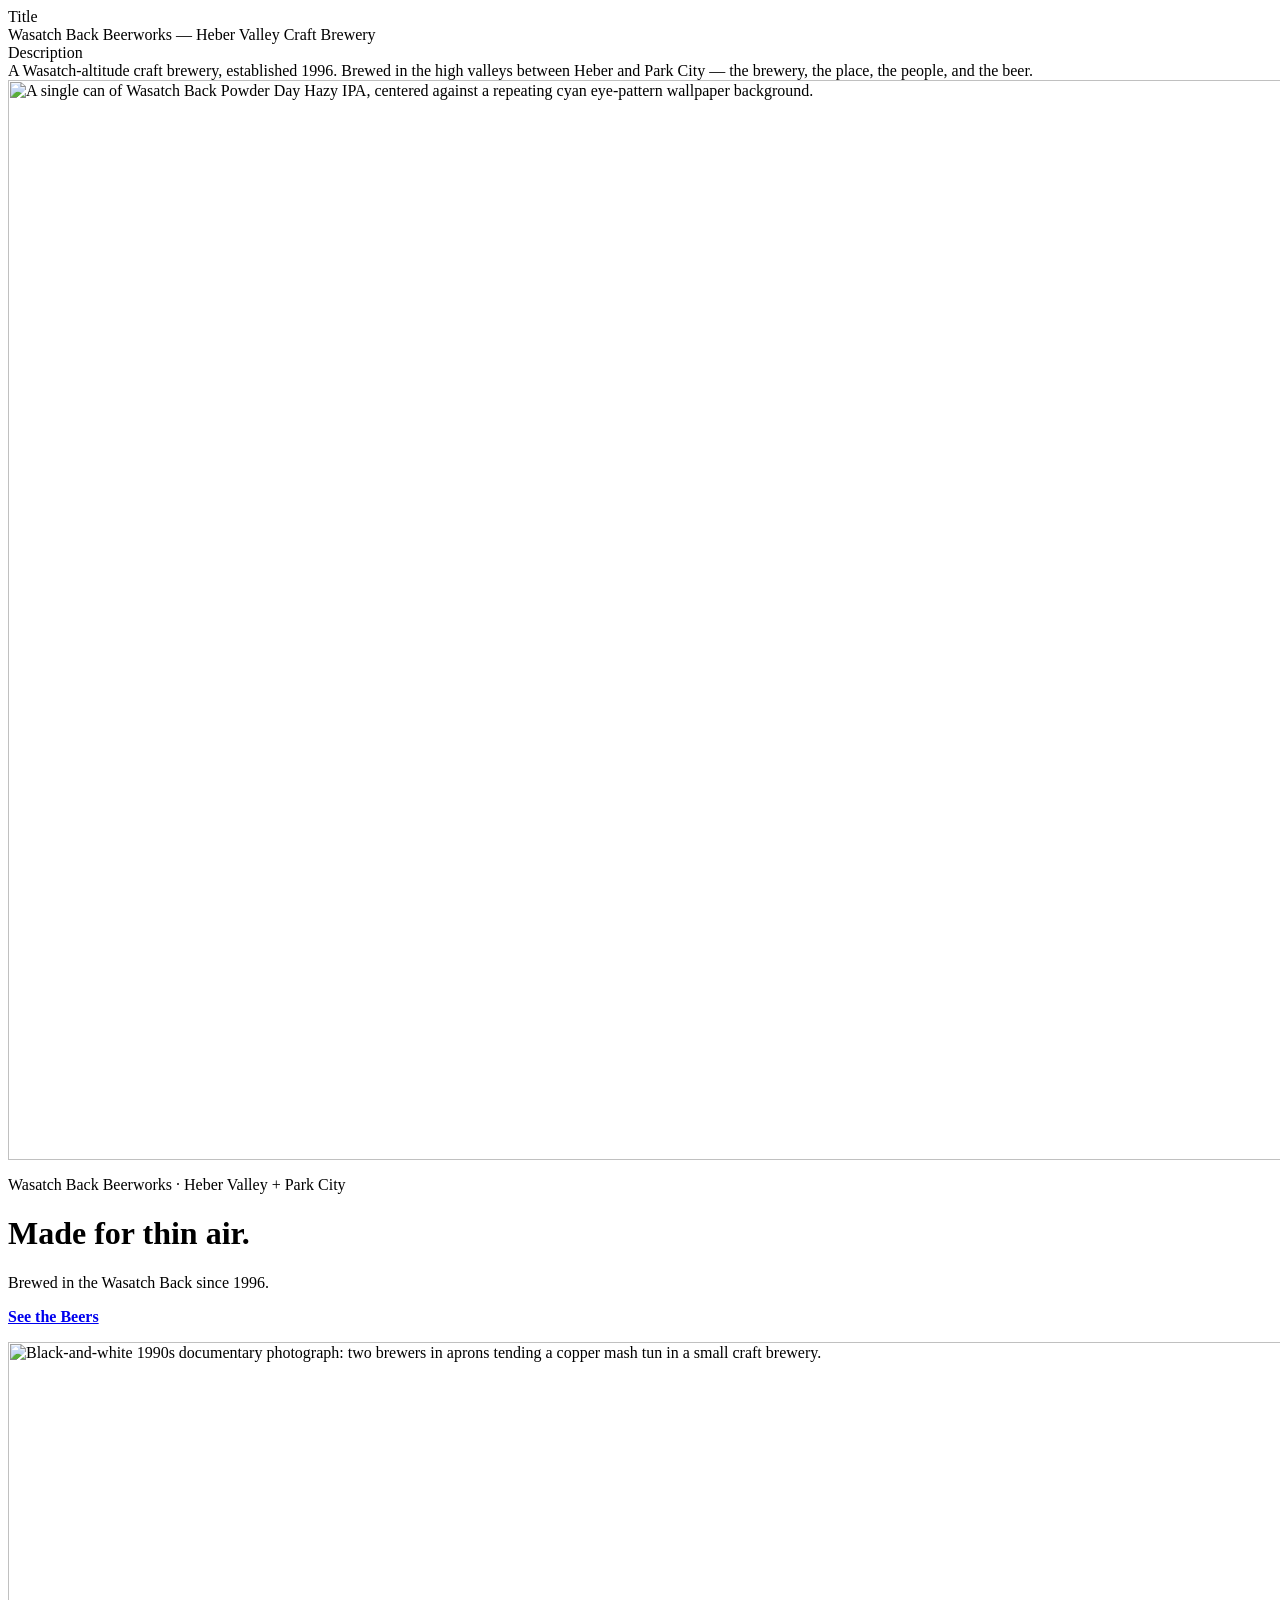
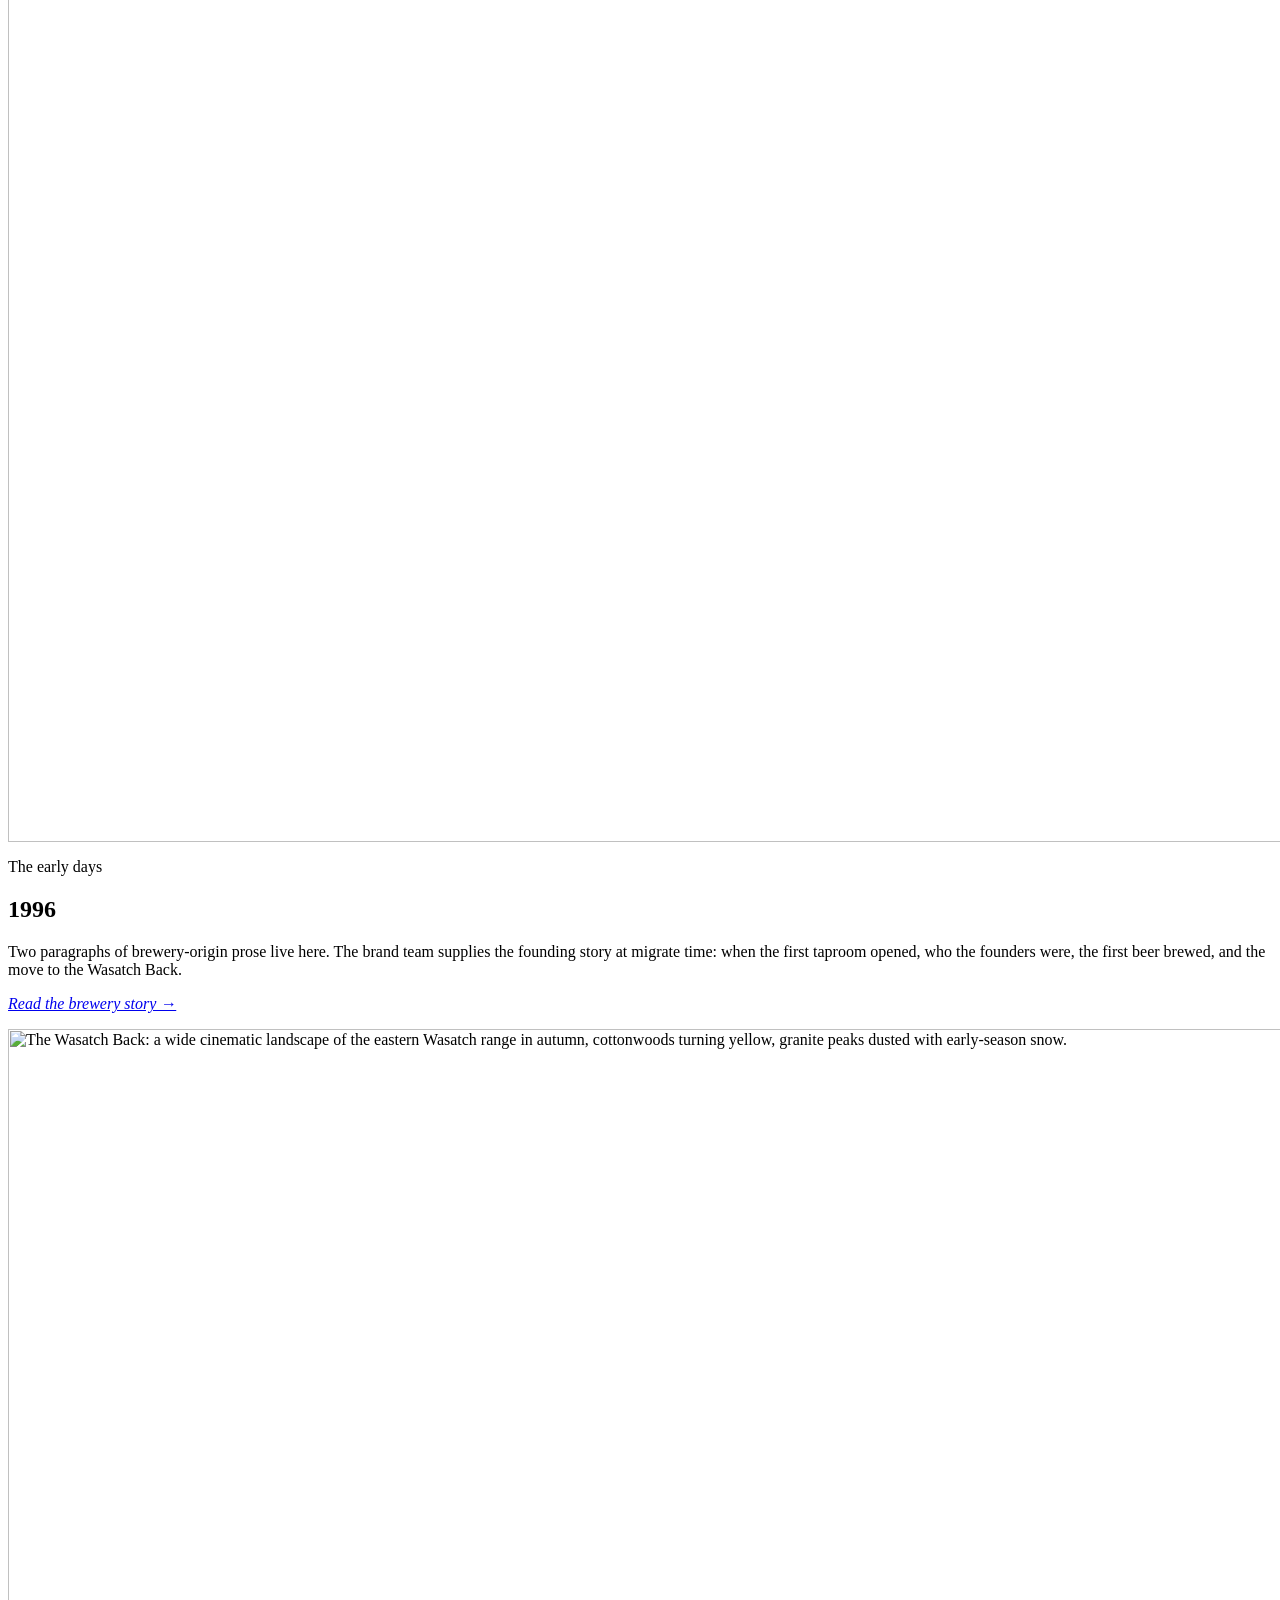
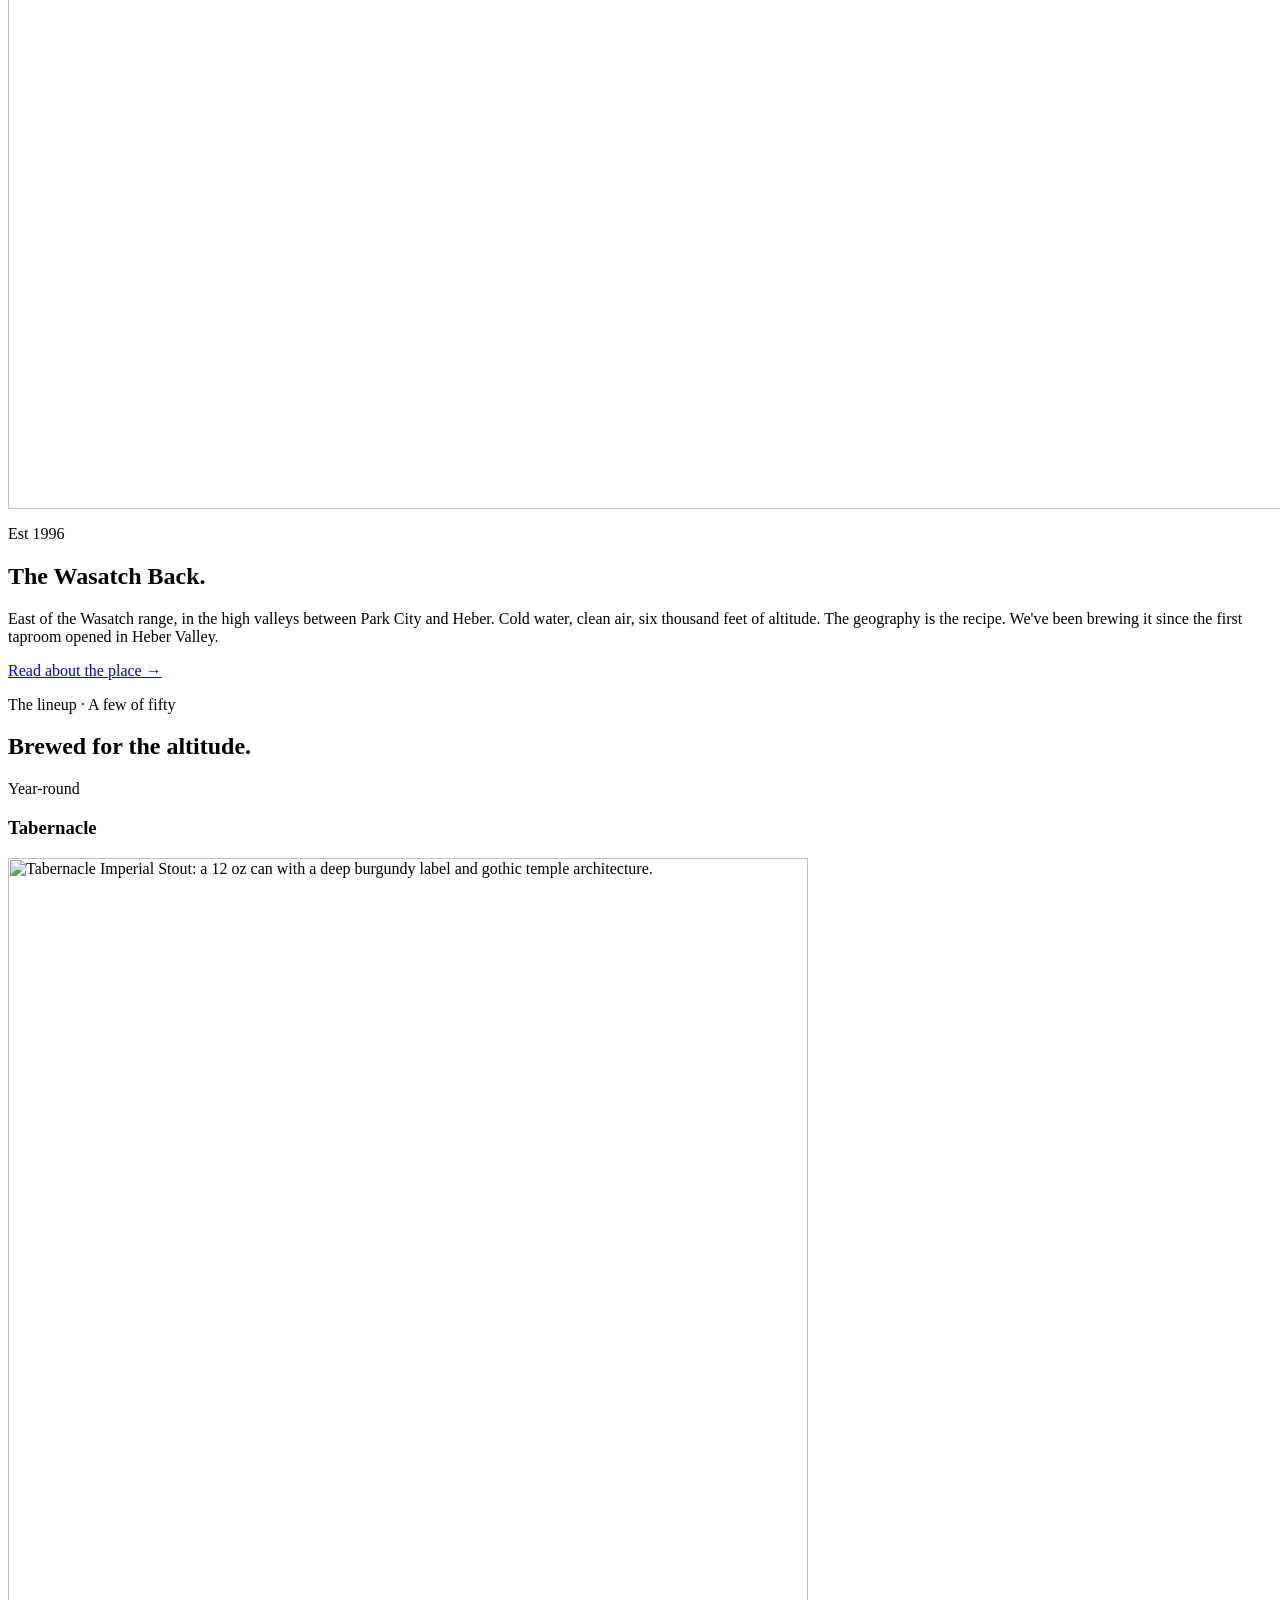
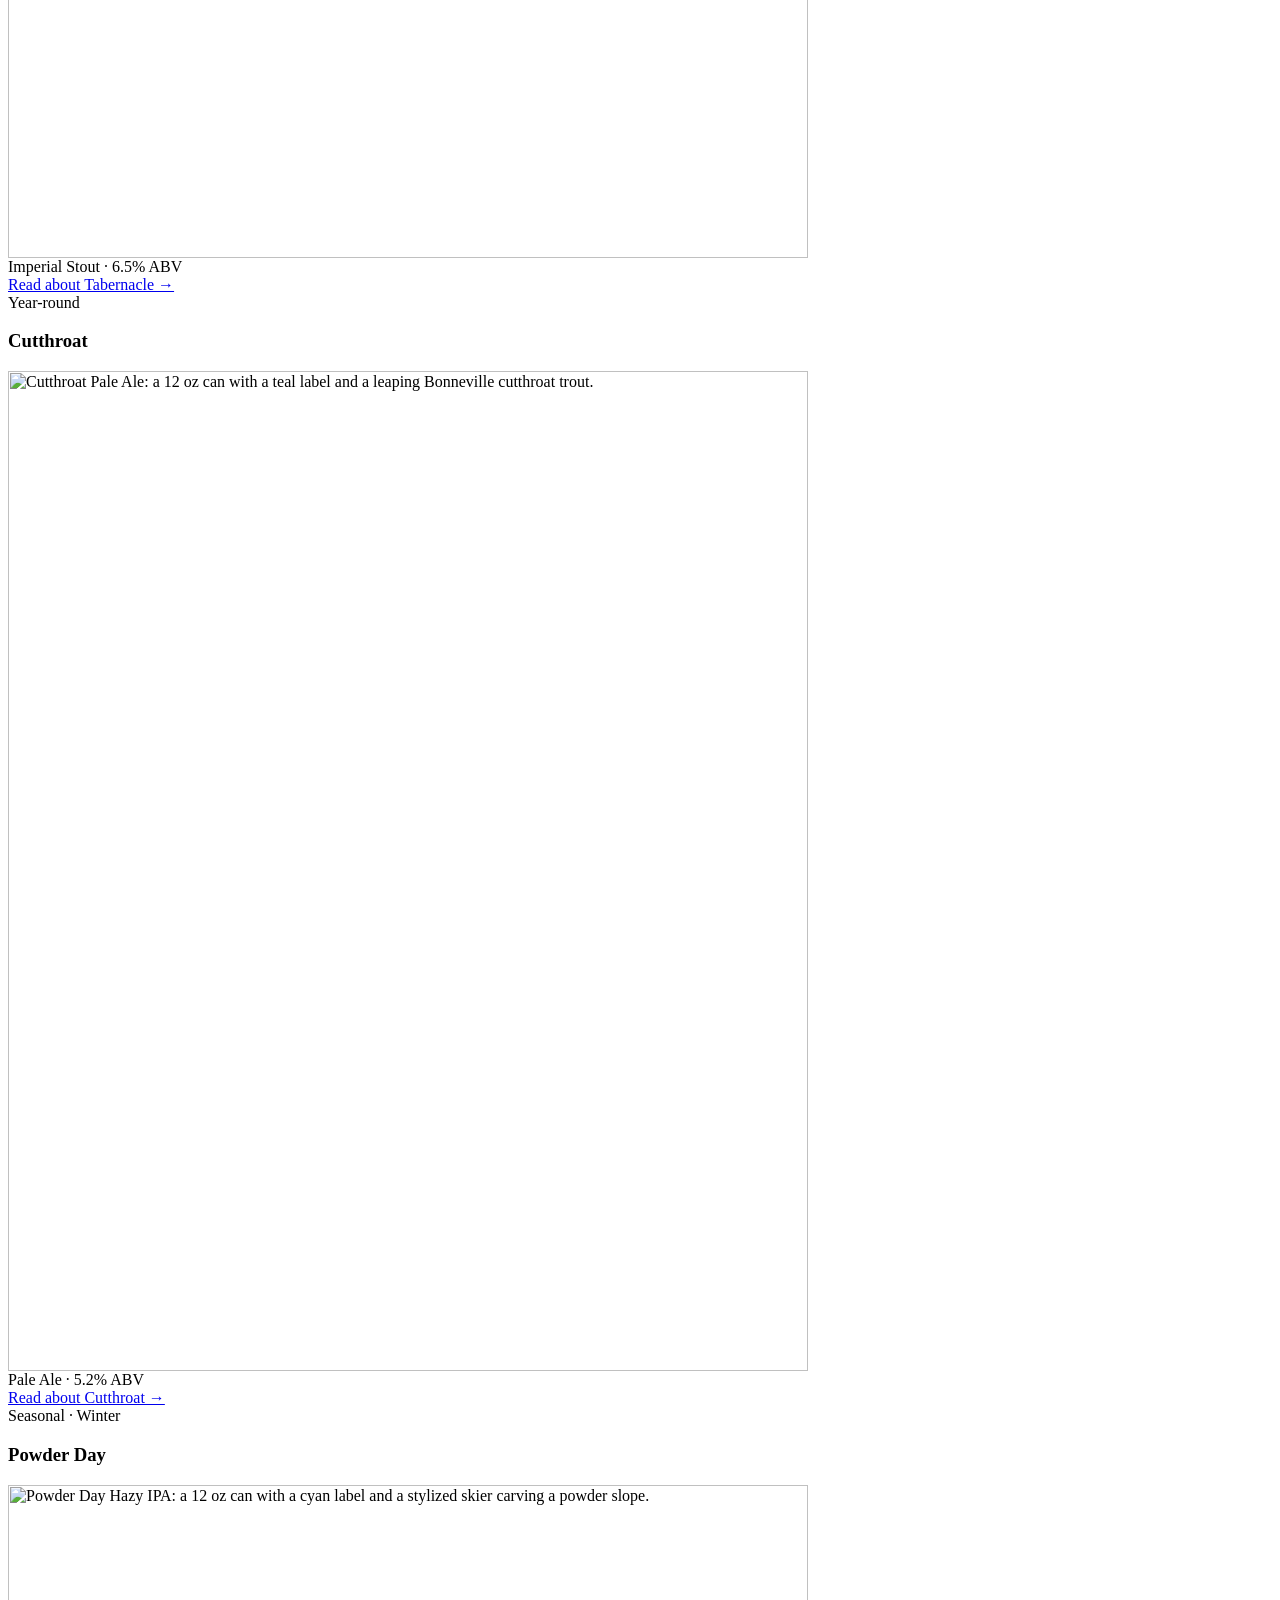
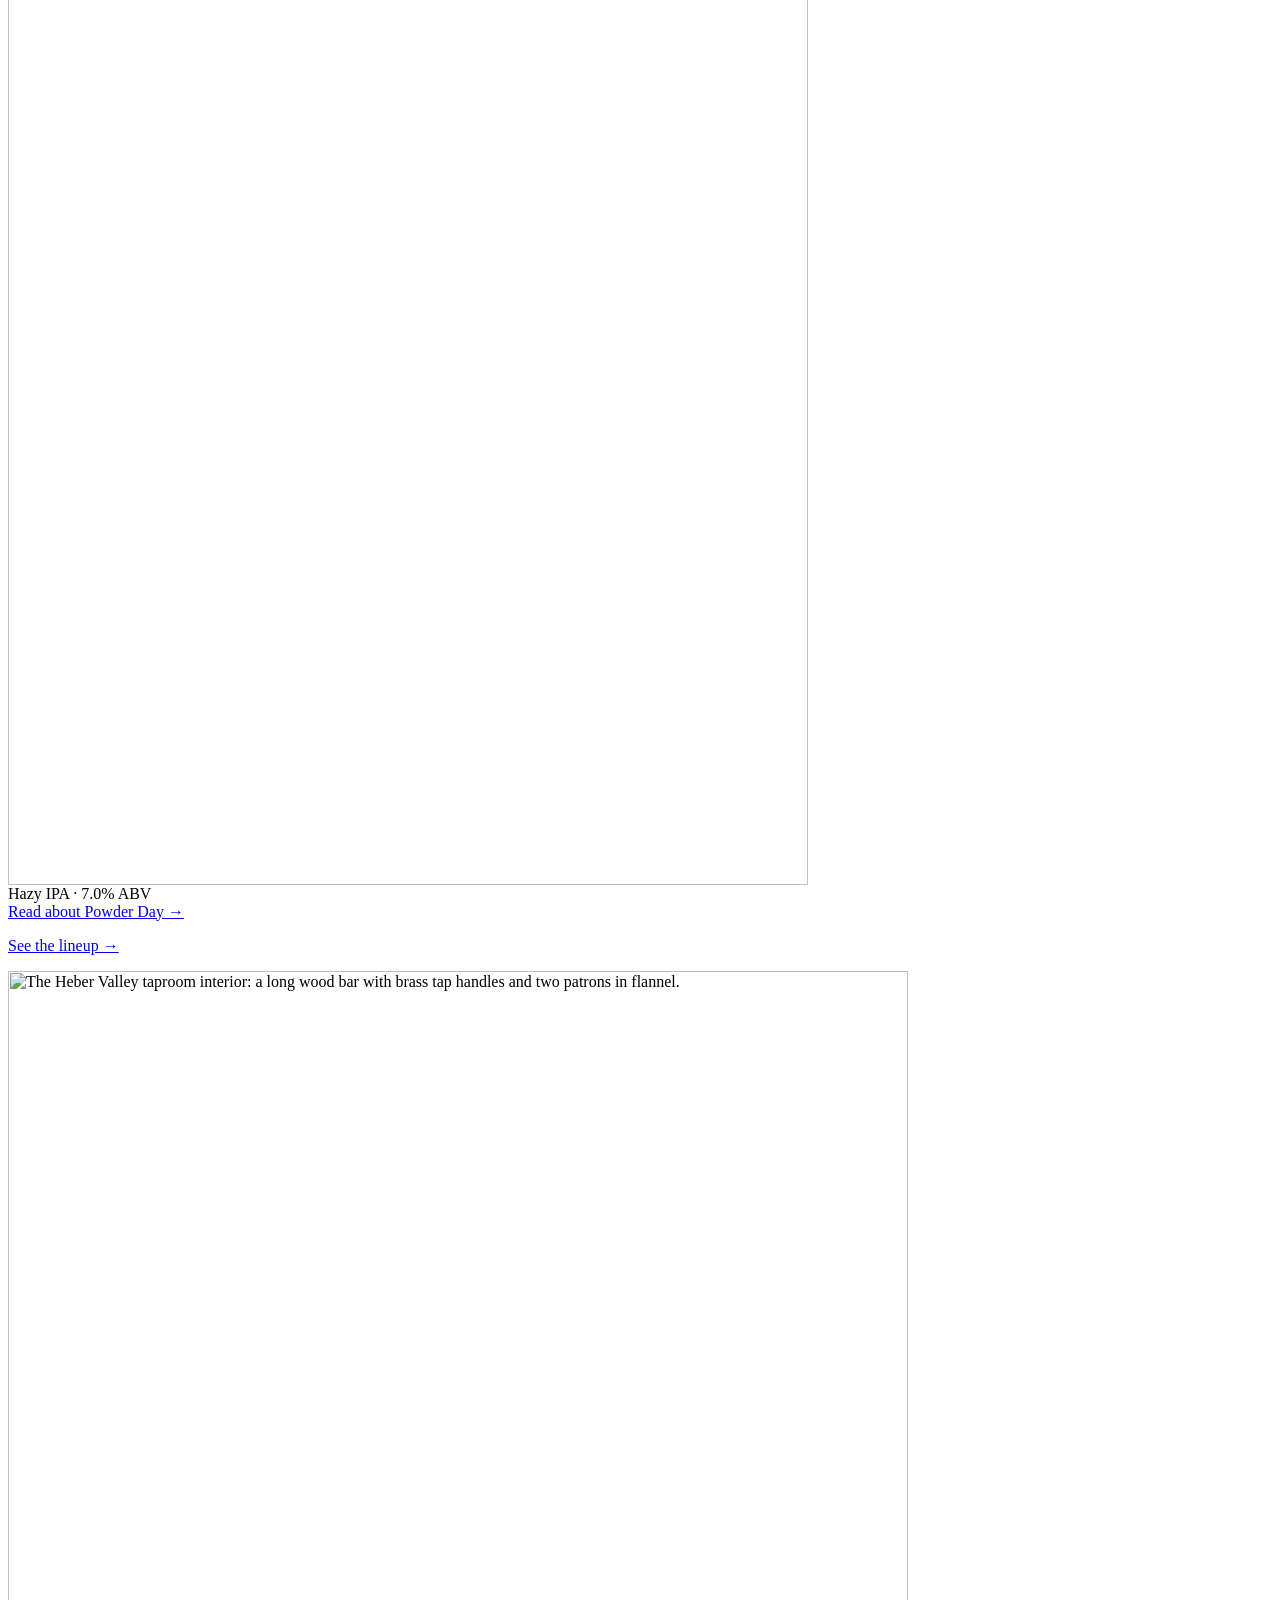
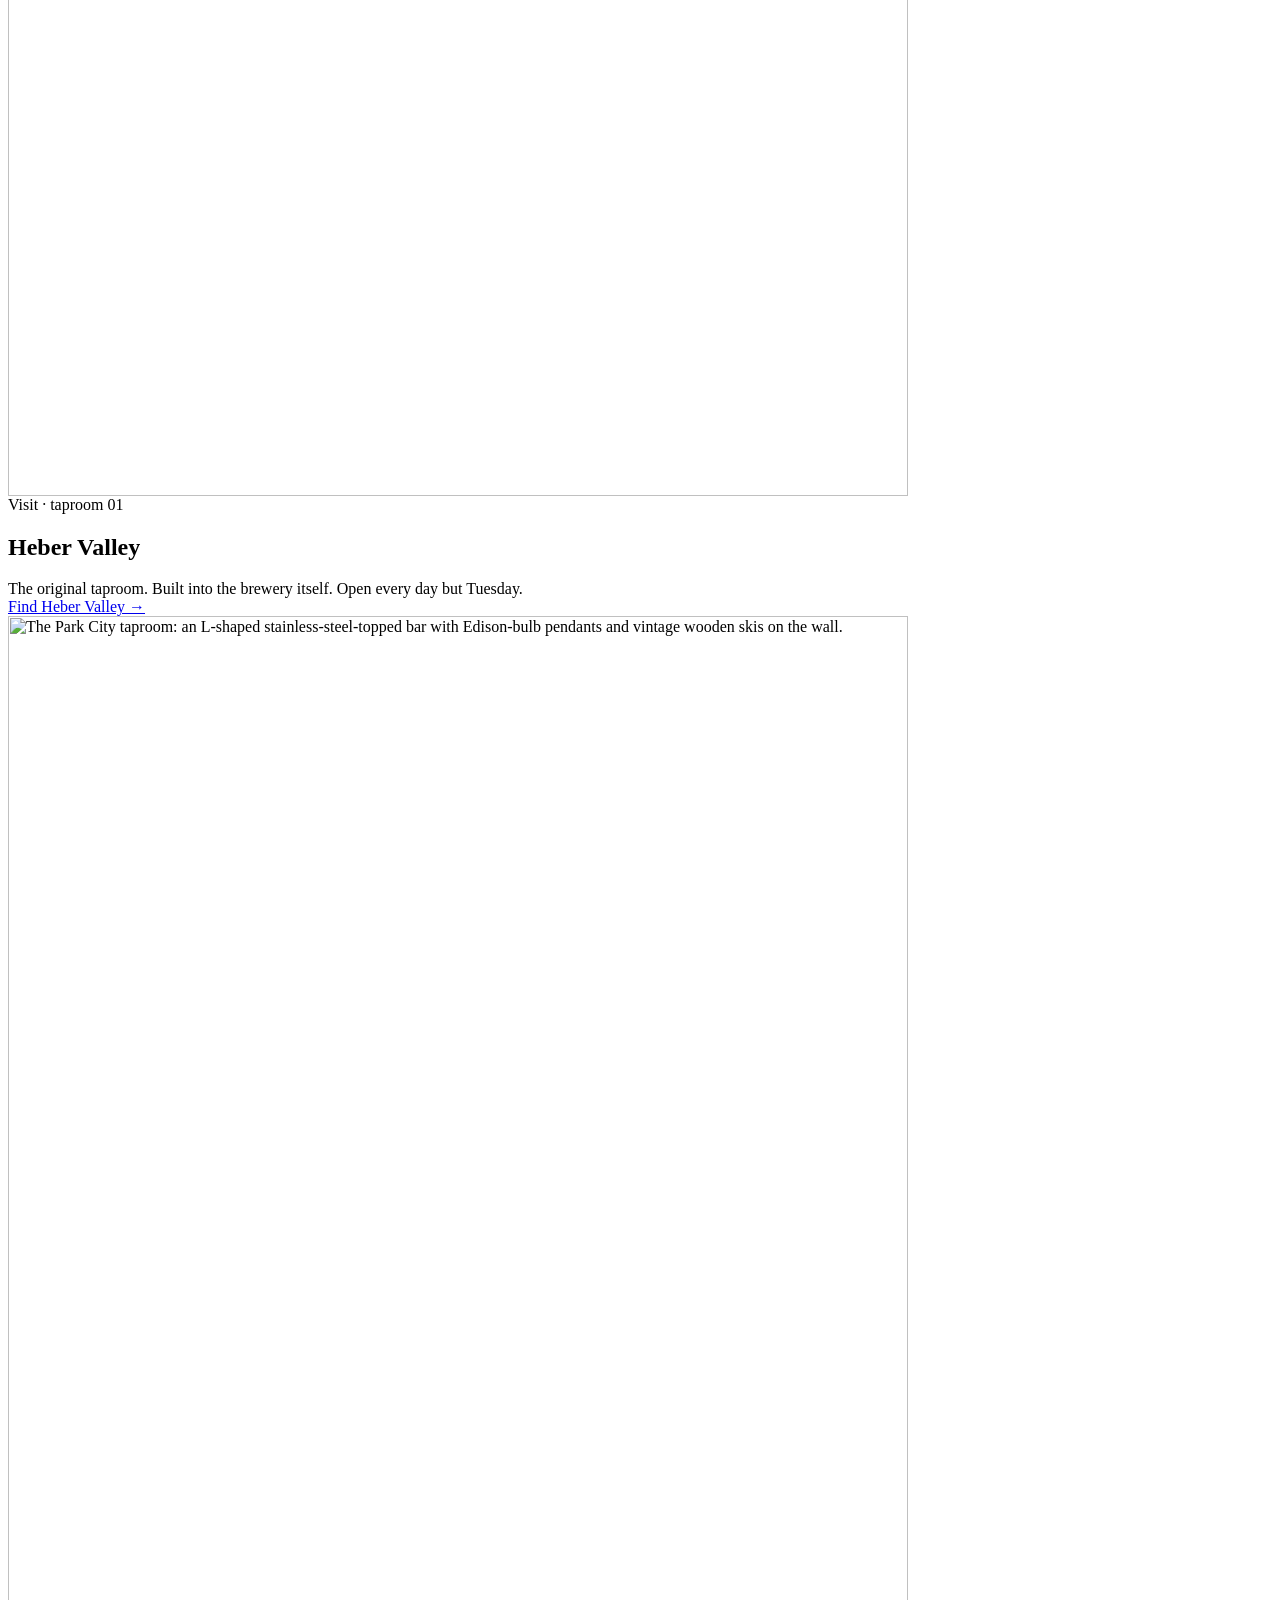
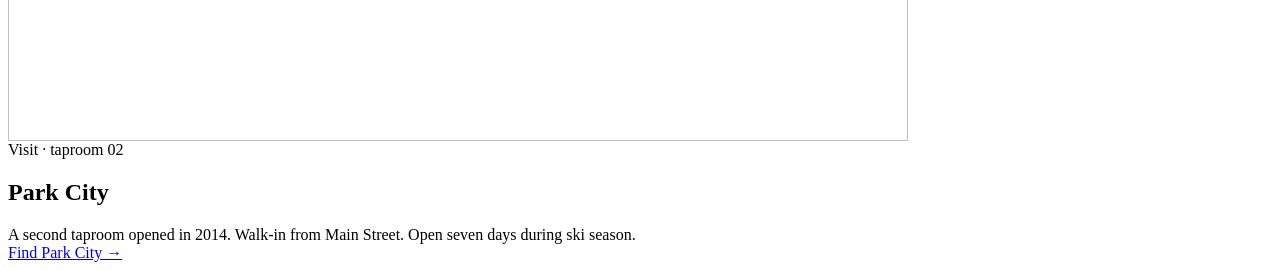
==== content/index.html @ dcd49e6f "Convert Wasatch Back home prototype to EDS (AuthorKit runtime) Port the AuthorKit runtime onto the b" ====
<body>
  <header></header>
  <main>
    <div>
      <div class="metadata">
        <div>
          <div>Title</div>
          <div>Wasatch Back Beerworks — Heber Valley Craft Brewery</div>
        </div>
        <div>
          <div>Description</div>
          <div>A Wasatch-altitude craft brewery, established 1996. Brewed in the high valleys between Heber and Park City — the brewery, the place, the people, and the beer.</div>
        </div>
      </div>
    </div>

    <div>
      <div class="hero">
        <div>
          <div><img src="https://main--stardust-deploy-test-1--paolomoz.aem.page/img/wasatch/hero-poster-1920x1080.jpg" alt="A single can of Wasatch Back Powder Day Hazy IPA, centered against a repeating cyan eye-pattern wallpaper background." width="1920" height="1080"></div>
        </div>
        <div>
          <div><p>Wasatch Back Beerworks · Heber Valley + Park City</p></div>
        </div>
        <div>
          <div><h1>Made for thin air.</h1></div>
        </div>
        <div>
          <div><p>Brewed in the Wasatch Back since 1996.</p></div>
        </div>
        <div>
          <div><p><strong><a href="/beers">See the Beers</a></strong></p></div>
        </div>
      </div>
    </div>

    <div>
      <div class="heritage">
        <div>
          <div><img src="https://main--stardust-deploy-test-1--paolomoz.aem.page/img/wasatch/heritage-archival-bw-16x11.jpg" alt="Black-and-white 1990s documentary photograph: two brewers in aprons tending a copper mash tun in a small craft brewery." width="1600" height="1100"></div>
        </div>
        <div>
          <div><p>The early days</p></div>
        </div>
        <div>
          <div><h2>1996</h2></div>
        </div>
        <div>
          <div><p>Two paragraphs of brewery-origin prose live here. The brand team supplies the founding story at migrate time: when the first taproom opened, who the founders were, the first beer brewed, and the move to the Wasatch Back.</p></div>
        </div>
        <div>
          <div><p><em><a href="/the-brewery">Read the brewery story →</a></em></p></div>
        </div>
      </div>
    </div>

    <div>
      <div class="the-place">
        <div>
          <div><img src="https://main--stardust-deploy-test-1--paolomoz.aem.page/img/wasatch/the-place-wasatch-back-16x9.jpg" alt="The Wasatch Back: a wide cinematic landscape of the eastern Wasatch range in autumn, cottonwoods turning yellow, granite peaks dusted with early-season snow." width="1920" height="1080"></div>
        </div>
        <div>
          <div><p>Est 1996</p></div>
        </div>
        <div>
          <div><h2>The Wasatch Back.</h2></div>
        </div>
        <div>
          <div><p>East of the Wasatch range, in the high valleys between Park City and Heber. Cold water, clean air, six thousand feet of altitude. The geography is the recipe. We've been brewing it since the first taproom opened in Heber Valley.</p></div>
        </div>
        <div>
          <div><p><a href="/the-brewery">Read about the place →</a></p></div>
        </div>
      </div>
    </div>

    <div>
      <div class="featured-beer">
        <div>
          <div><p>The lineup · A few of fifty</p></div>
        </div>
        <div>
          <div><h2>Brewed for the altitude.</h2></div>
        </div>
        <div>
          <div>Year-round</div>
          <div><h3>Tabernacle</h3></div>
          <div><img src="https://main--stardust-deploy-test-1--paolomoz.aem.page/img/wasatch/beer-tabernacle-4x5.jpg" alt="Tabernacle Imperial Stout: a 12 oz can with a deep burgundy label and gothic temple architecture." width="800" height="1000"></div>
          <div>Imperial Stout · 6.5% ABV</div>
          <div><a href="/beers#tabernacle">Read about Tabernacle →</a></div>
        </div>
        <div>
          <div>Year-round</div>
          <div><h3>Cutthroat</h3></div>
          <div><img src="https://main--stardust-deploy-test-1--paolomoz.aem.page/img/wasatch/beer-cutthroat-4x5.jpg" alt="Cutthroat Pale Ale: a 12 oz can with a teal label and a leaping Bonneville cutthroat trout." width="800" height="1000"></div>
          <div>Pale Ale · 5.2% ABV</div>
          <div><a href="/beers#cutthroat">Read about Cutthroat →</a></div>
        </div>
        <div>
          <div>Seasonal · Winter</div>
          <div><h3>Powder Day</h3></div>
          <div><img src="https://main--stardust-deploy-test-1--paolomoz.aem.page/img/wasatch/beer-powder-day-4x5.jpg" alt="Powder Day Hazy IPA: a 12 oz can with a cyan label and a stylized skier carving a powder slope." width="800" height="1000"></div>
          <div>Hazy IPA · 7.0% ABV</div>
          <div><a href="/beers#powder-day">Read about Powder Day →</a></div>
        </div>
        <div>
          <div><p><a href="/beers">See the lineup →</a></p></div>
        </div>
      </div>
    </div>

    <div>
      <div class="the-people">
        <div>
          <div><img src="https://main--stardust-deploy-test-1--paolomoz.aem.page/img/wasatch/taproom-heber-valley-4x5.jpg" alt="The Heber Valley taproom interior: a long wood bar with brass tap handles and two patrons in flannel." width="900" height="1125"></div>
          <div>Visit · taproom 01</div>
          <div><h2>Heber Valley</h2></div>
          <div>The original taproom. Built into the brewery itself. Open every day but Tuesday.</div>
          <div><a href="/taprooms#heber-valley">Find Heber Valley →</a></div>
        </div>
        <div>
          <div><img src="https://main--stardust-deploy-test-1--paolomoz.aem.page/img/wasatch/taproom-park-city-4x5.jpg" alt="The Park City taproom: an L-shaped stainless-steel-topped bar with Edison-bulb pendants and vintage wooden skis on the wall." width="900" height="1125"></div>
          <div>Visit · taproom 02</div>
          <div><h2>Park City</h2></div>
          <div>A second taproom opened in 2014. Walk-in from Main Street. Open seven days during ski season.</div>
          <div><a href="/taprooms#park-city">Find Park City →</a></div>
        </div>
      </div>
    </div>
  </main>
  <footer></footer>
</body>
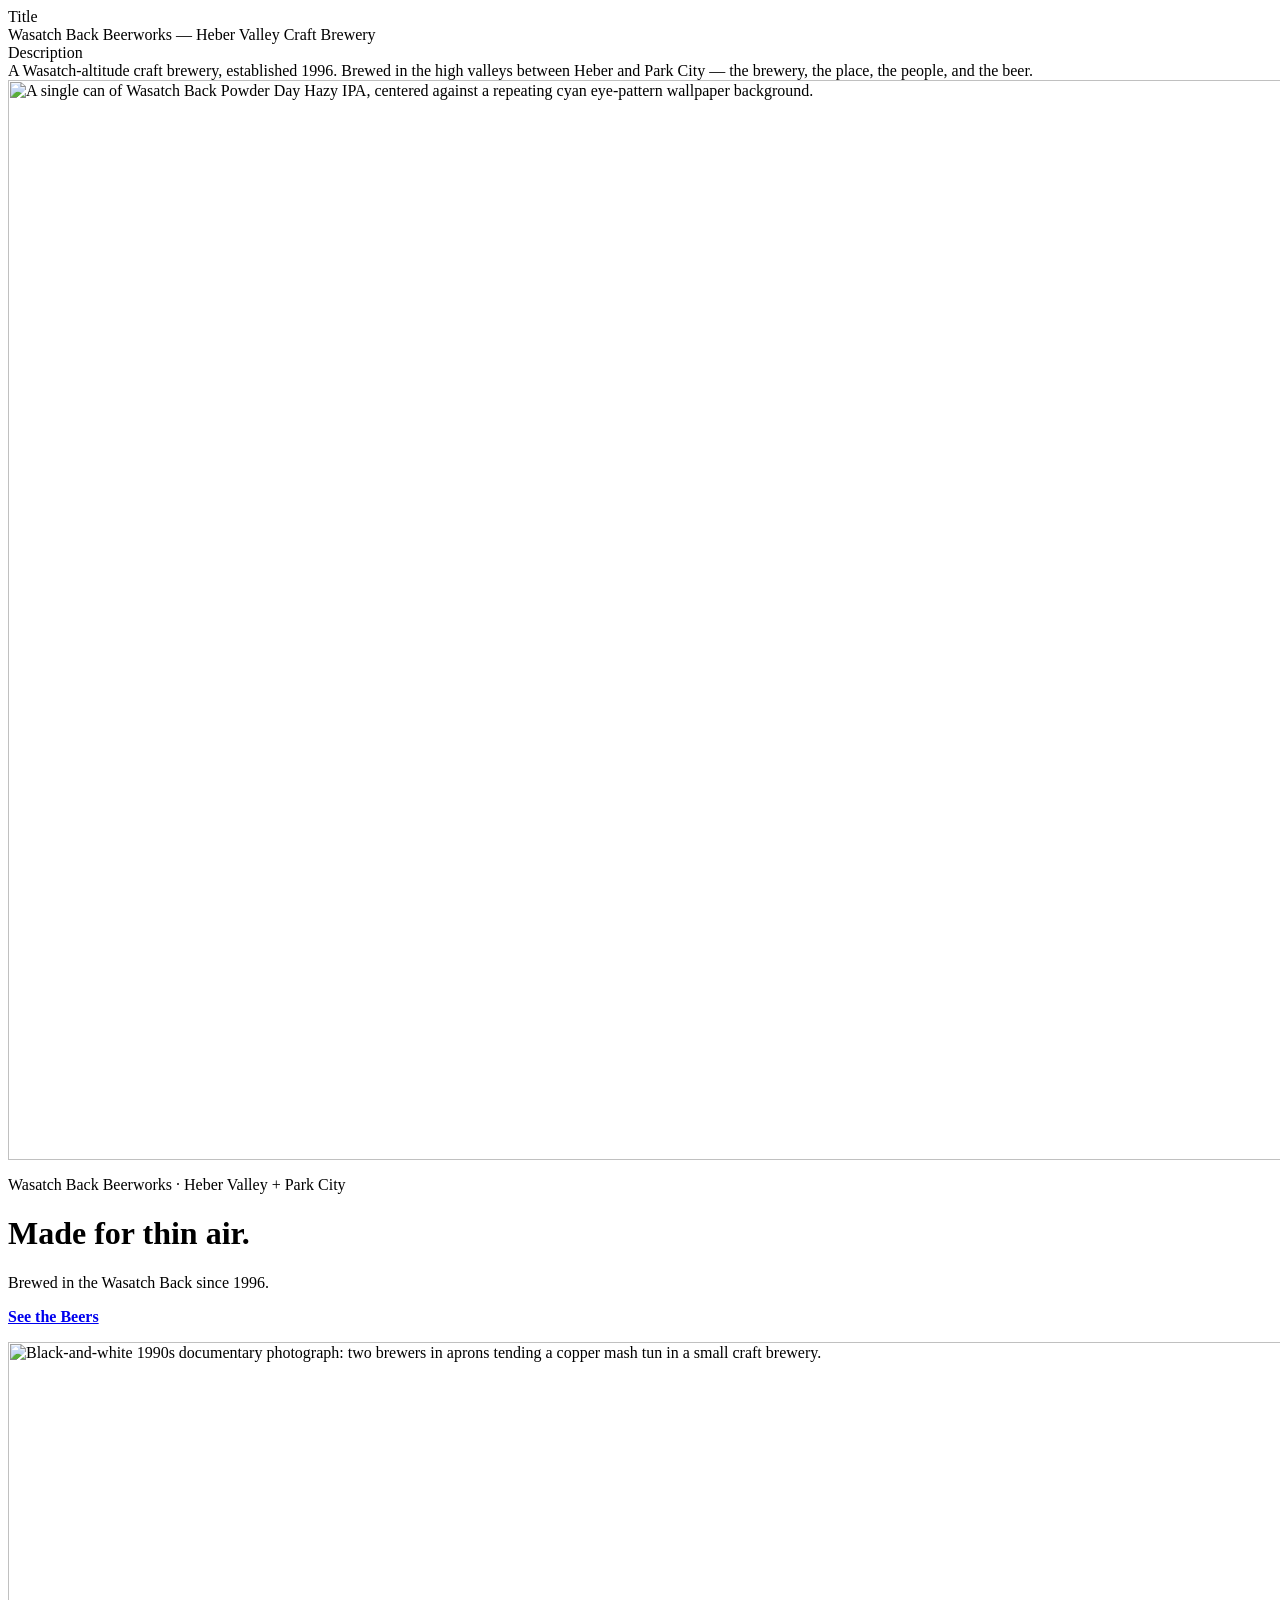
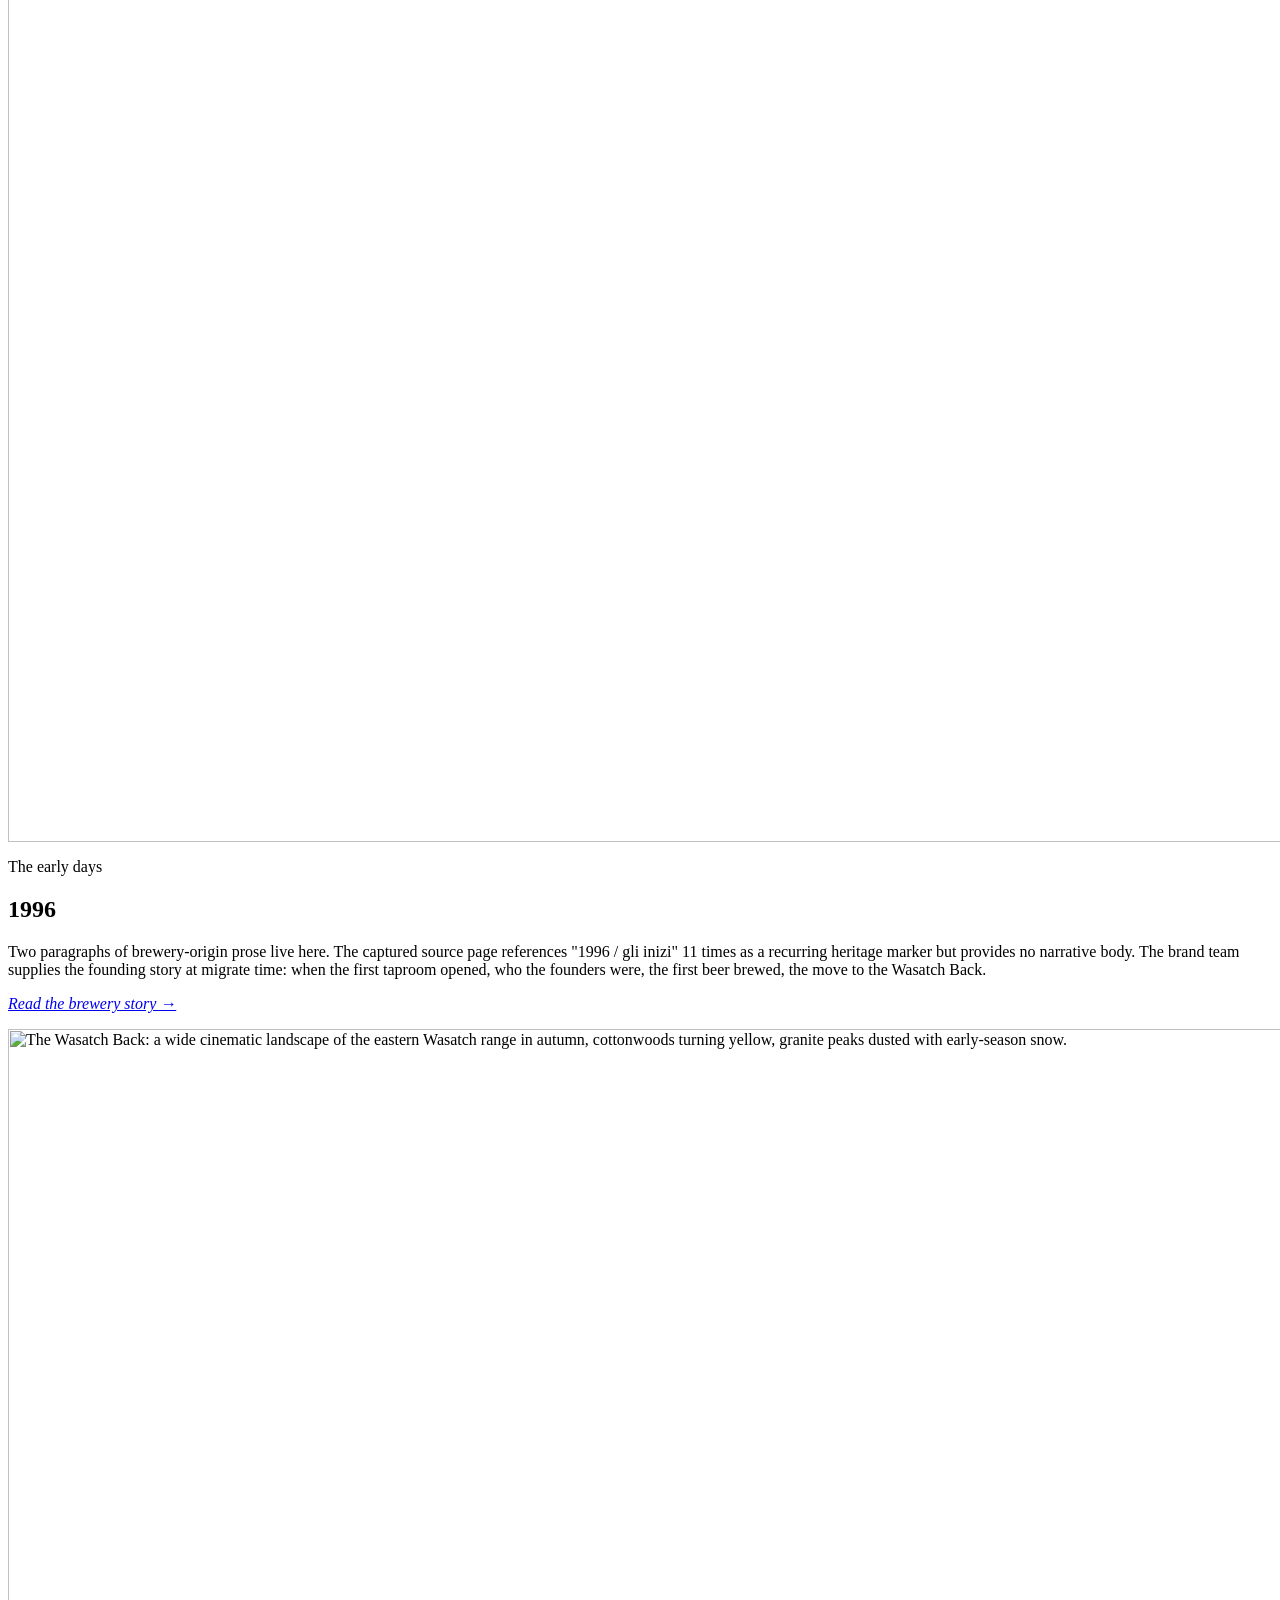
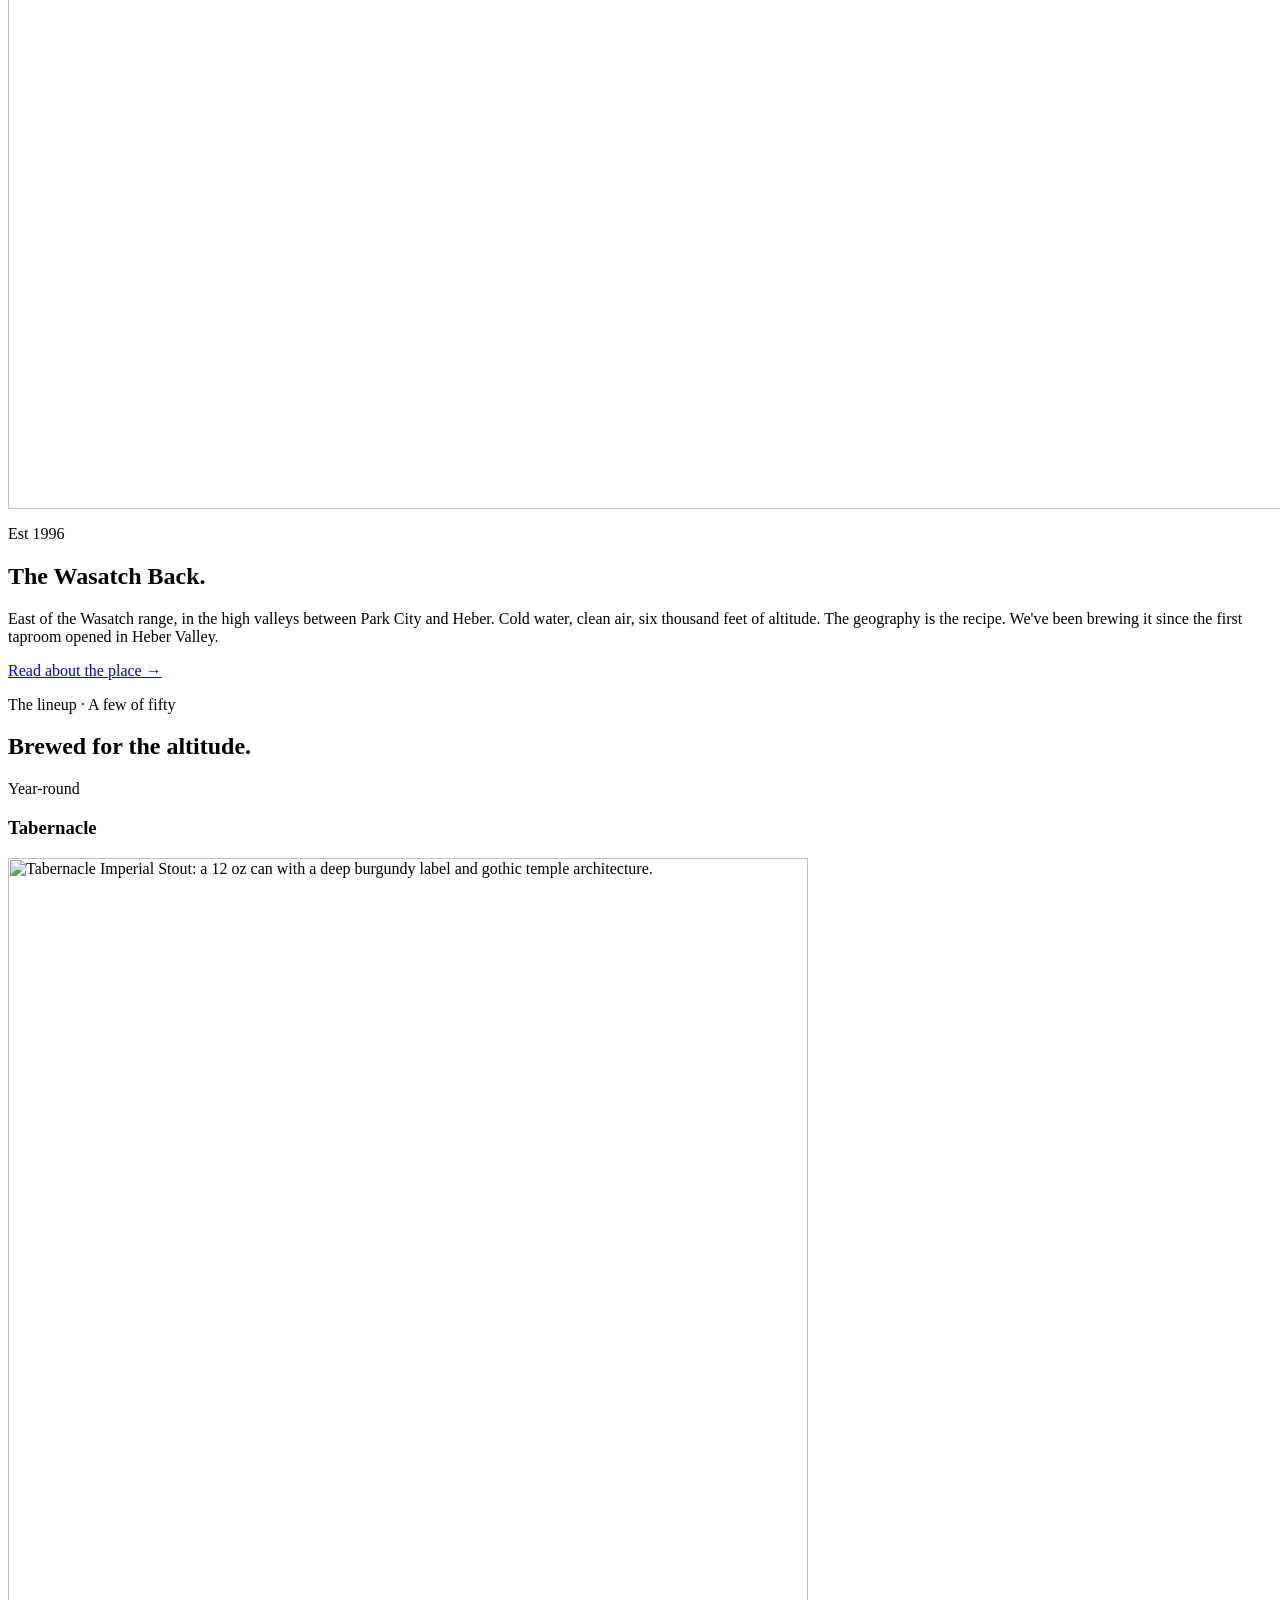
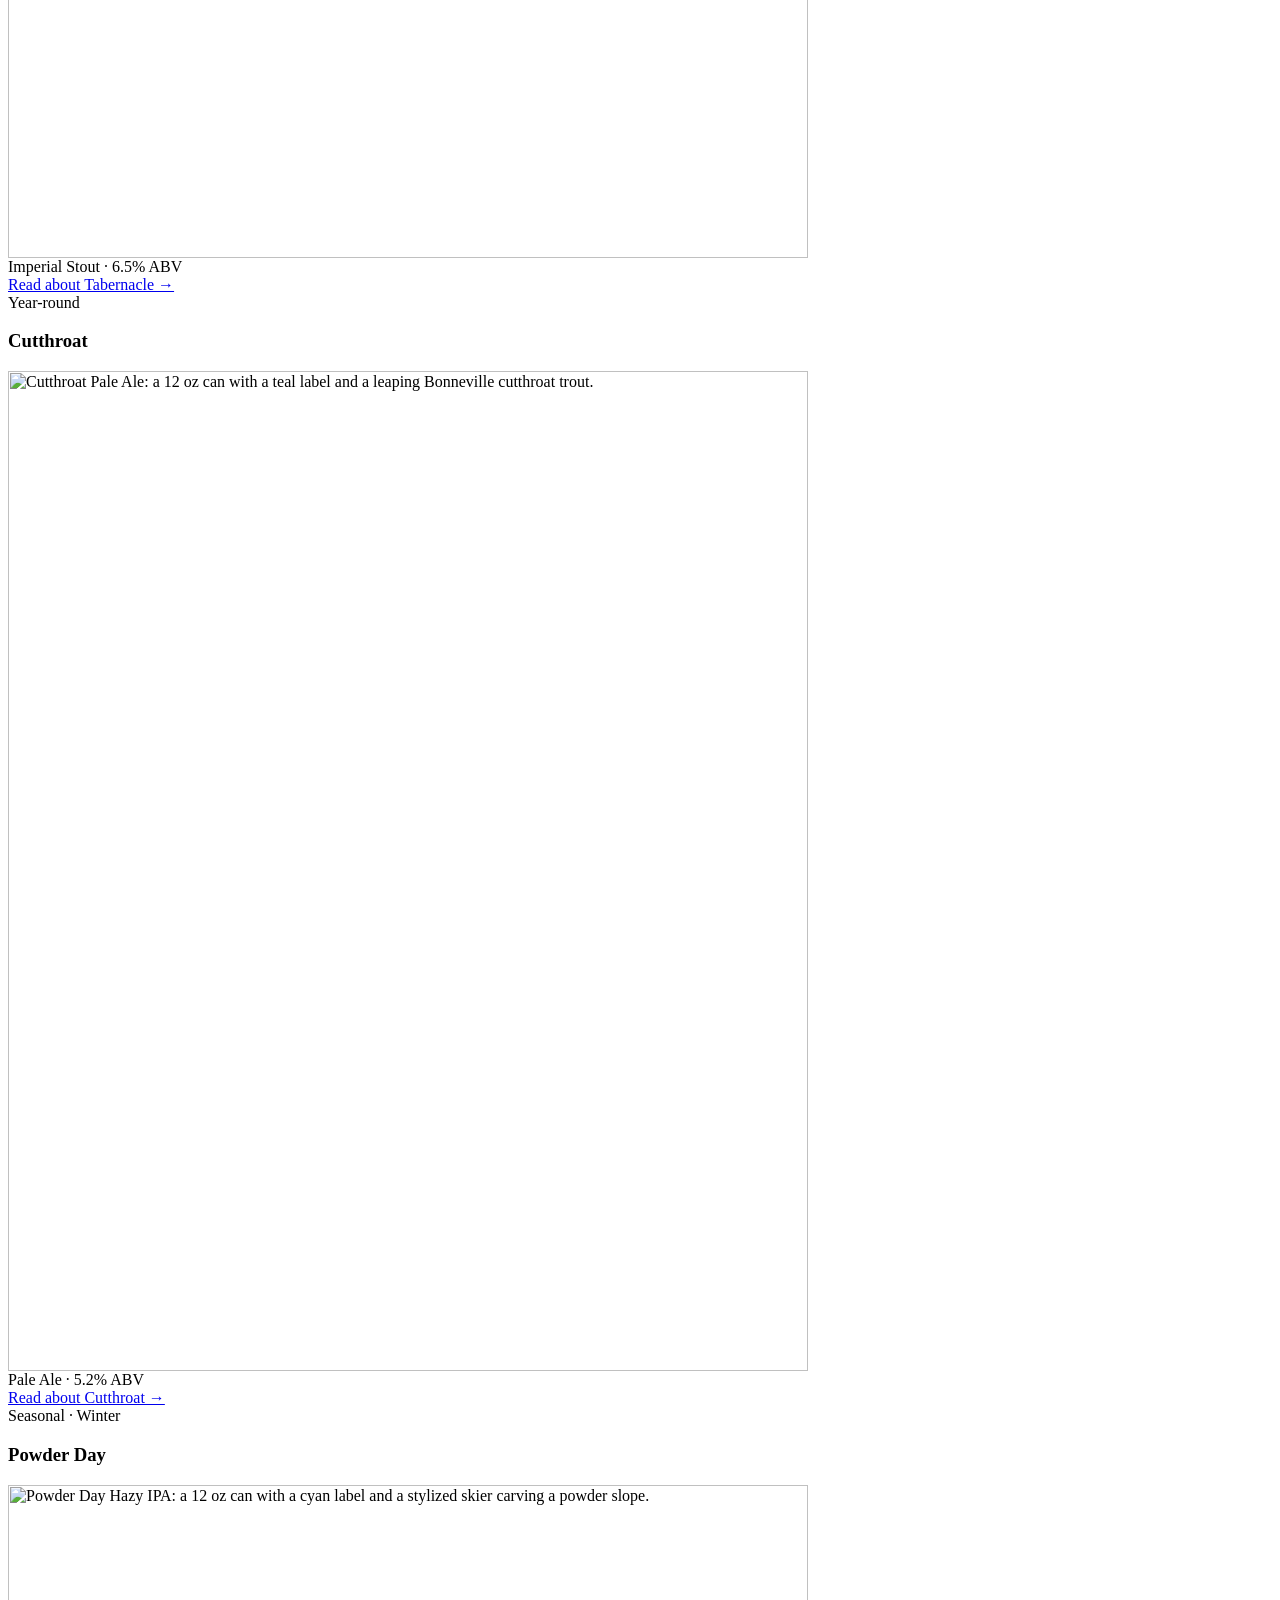
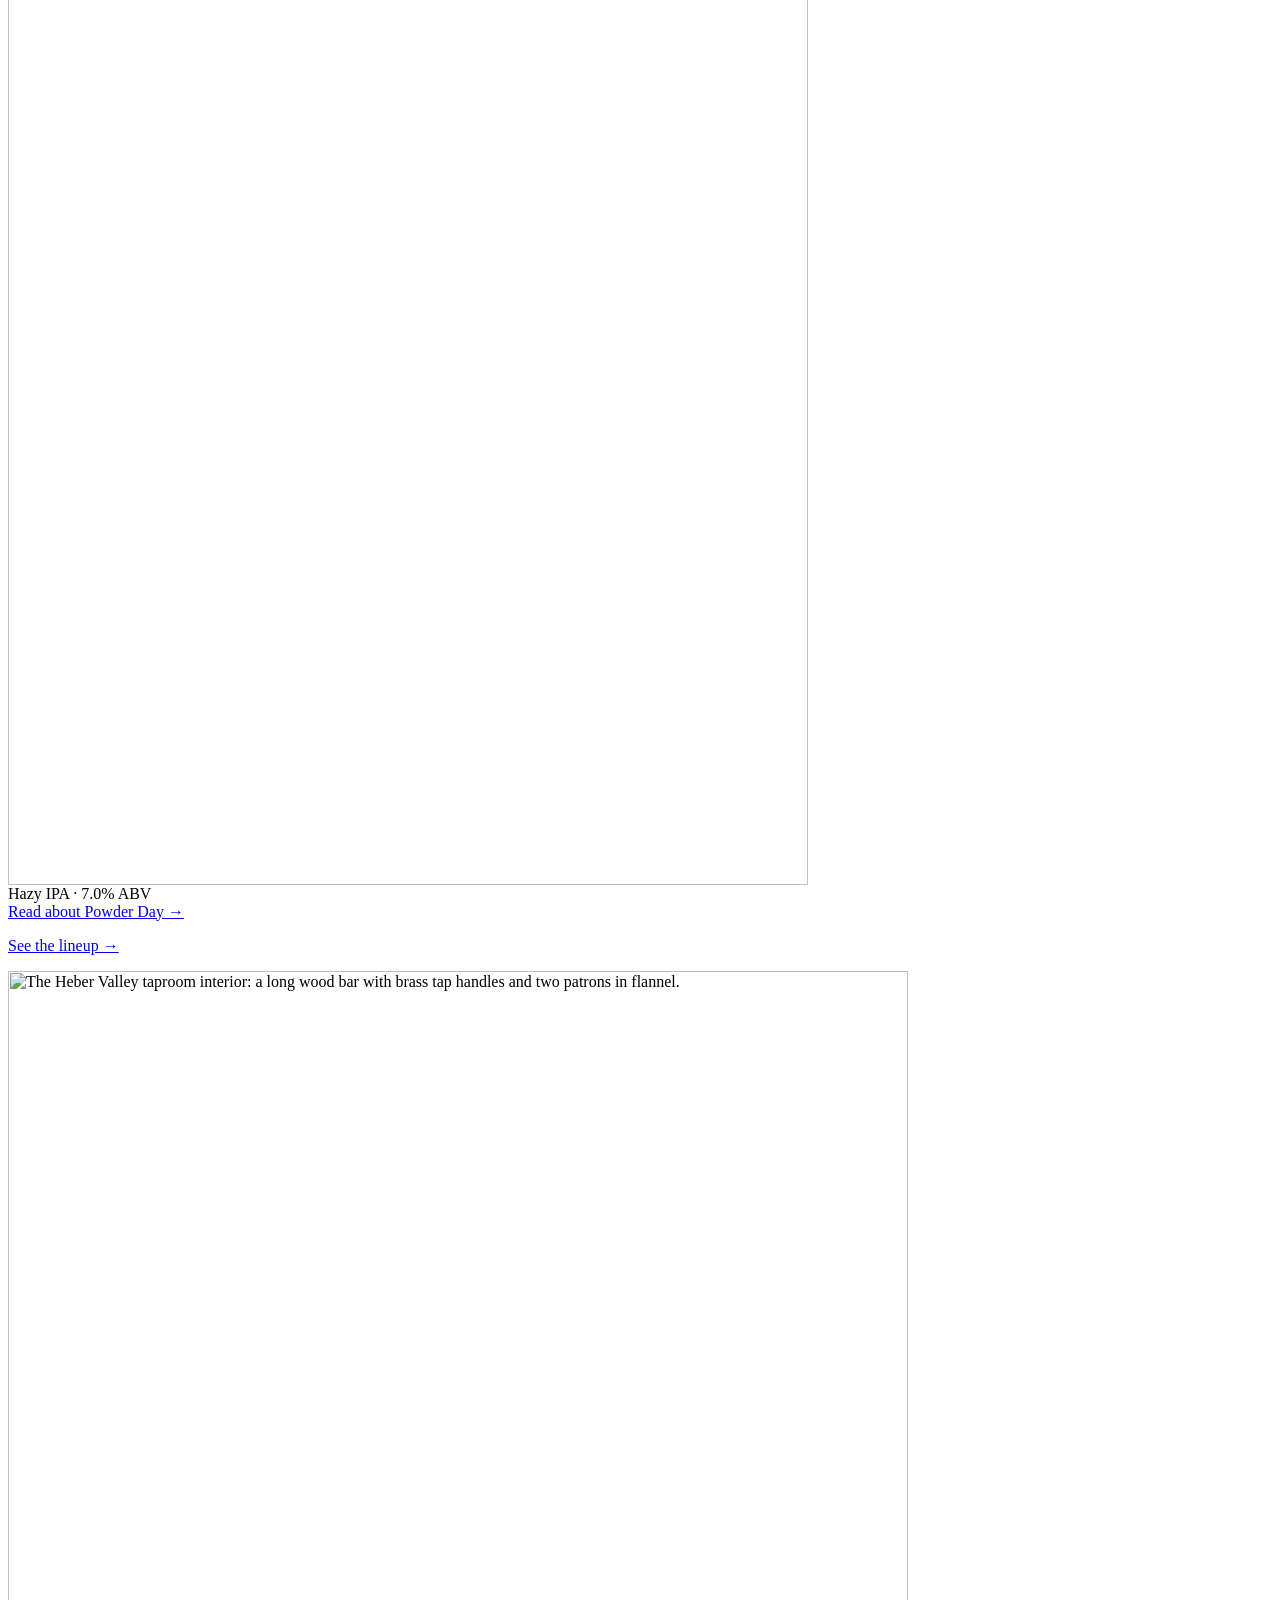
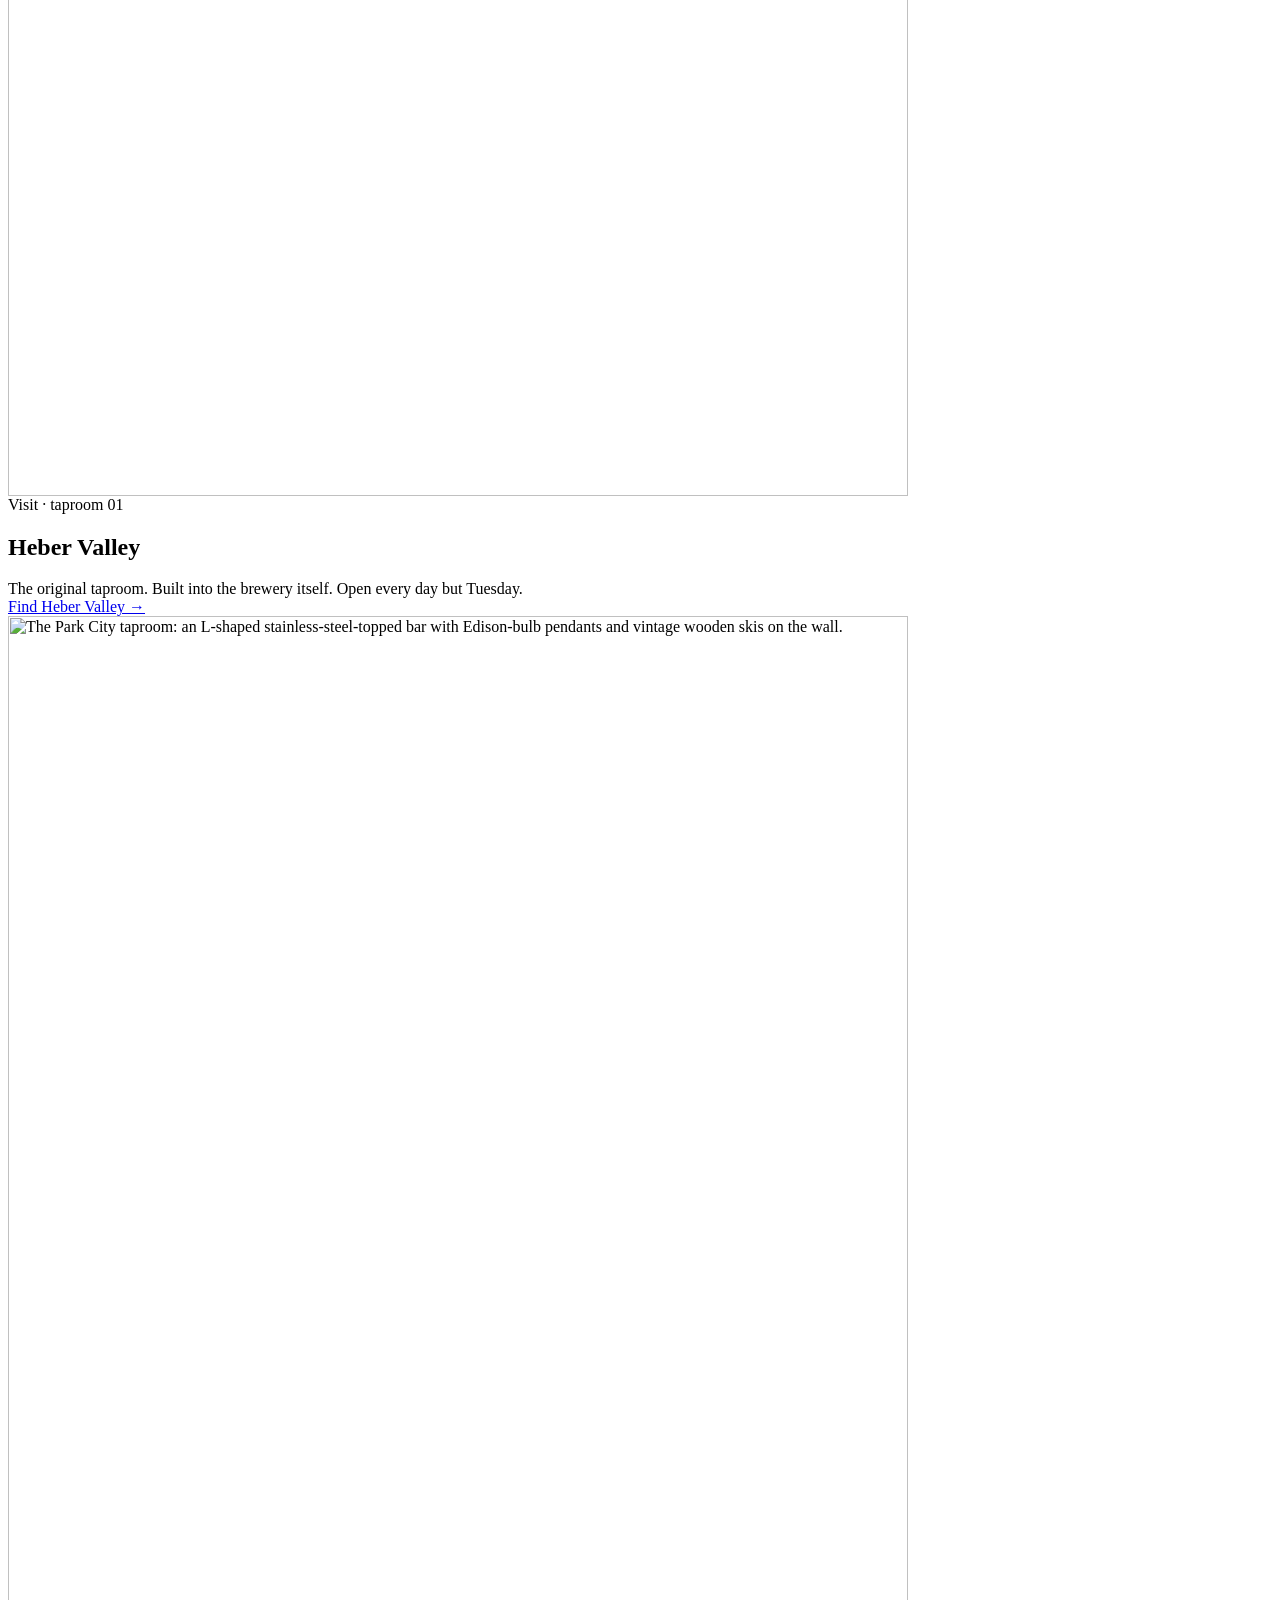
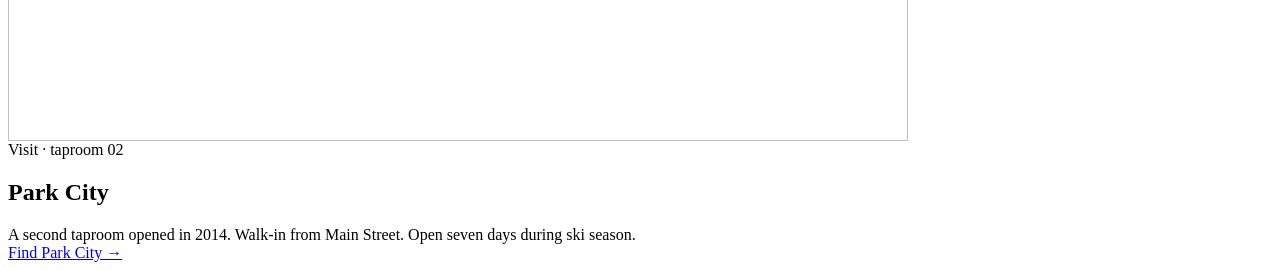
==== commit 44f6a7c6: "Read block text by cell, not <p> (pipeline strips single-text <p>) The delivery pipeline unwraps the" ====
--- a/content/index.html
+++ b/content/index.html
@@ -5,11 +5,11 @@
       <div class="metadata">
         <div>
           <div>Title</div>
-          <div>Wasatch Back Beerworks — Heber Valley Craft Brewery</div>
+          <div>Wasatch Back Beerworks &mdash; Heber Valley Craft Brewery</div>
         </div>
         <div>
           <div>Description</div>
-          <div>A Wasatch-altitude craft brewery, established 1996. Brewed in the high valleys between Heber and Park City — the brewery, the place, the people, and the beer.</div>
+          <div>A Wasatch-altitude craft brewery, established 1996. Brewed in the high valleys between Heber and Park City &mdash; the brewery, the place, the people, and the beer.</div>
         </div>
       </div>
     </div>
@@ -20,7 +20,7 @@
           <div><img src="https://main--stardust-deploy-test-1--paolomoz.aem.page/img/wasatch/hero-poster-1920x1080.jpg" alt="A single can of Wasatch Back Powder Day Hazy IPA, centered against a repeating cyan eye-pattern wallpaper background." width="1920" height="1080"></div>
         </div>
         <div>
-          <div><p>Wasatch Back Beerworks · Heber Valley + Park City</p></div>
+          <div><p>Wasatch Back Beerworks &middot; Heber Valley + Park City</p></div>
         </div>
         <div>
           <div><h1>Made for thin air.</h1></div>
@@ -46,10 +46,10 @@
           <div><h2>1996</h2></div>
         </div>
         <div>
-          <div><p>Two paragraphs of brewery-origin prose live here. The brand team supplies the founding story at migrate time: when the first taproom opened, who the founders were, the first beer brewed, and the move to the Wasatch Back.</p></div>
+          <div><p>Two paragraphs of brewery-origin prose live here. The captured source page references "1996 / gli inizi" 11 times as a recurring heritage marker but provides no narrative body. The brand team supplies the founding story at migrate time: when the first taproom opened, who the founders were, the first beer brewed, the move to the Wasatch Back.</p></div>
         </div>
         <div>
-          <div><p><em><a href="/the-brewery">Read the brewery story →</a></em></p></div>
+          <div><p><em><a href="/the-brewery">Read the brewery story &rarr;</a></em></p></div>
         </div>
       </div>
     </div>
@@ -69,7 +69,7 @@
           <div><p>East of the Wasatch range, in the high valleys between Park City and Heber. Cold water, clean air, six thousand feet of altitude. The geography is the recipe. We've been brewing it since the first taproom opened in Heber Valley.</p></div>
         </div>
         <div>
-          <div><p><a href="/the-brewery">Read about the place →</a></p></div>
+          <div><p><a href="/the-brewery">Read about the place &rarr;</a></p></div>
         </div>
       </div>
     </div>
@@ -77,7 +77,7 @@
     <div>
       <div class="featured-beer">
         <div>
-          <div><p>The lineup · A few of fifty</p></div>
+          <div><p>The lineup &middot; A few of fifty</p></div>
         </div>
         <div>
           <div><h2>Brewed for the altitude.</h2></div>
@@ -86,25 +86,25 @@
           <div>Year-round</div>
           <div><h3>Tabernacle</h3></div>
           <div><img src="https://main--stardust-deploy-test-1--paolomoz.aem.page/img/wasatch/beer-tabernacle-4x5.jpg" alt="Tabernacle Imperial Stout: a 12 oz can with a deep burgundy label and gothic temple architecture." width="800" height="1000"></div>
-          <div>Imperial Stout · 6.5% ABV</div>
-          <div><a href="/beers#tabernacle">Read about Tabernacle →</a></div>
+          <div>Imperial Stout &middot; 6.5% ABV</div>
+          <div><a href="/beers#tabernacle">Read about Tabernacle &rarr;</a></div>
         </div>
         <div>
           <div>Year-round</div>
           <div><h3>Cutthroat</h3></div>
           <div><img src="https://main--stardust-deploy-test-1--paolomoz.aem.page/img/wasatch/beer-cutthroat-4x5.jpg" alt="Cutthroat Pale Ale: a 12 oz can with a teal label and a leaping Bonneville cutthroat trout." width="800" height="1000"></div>
-          <div>Pale Ale · 5.2% ABV</div>
-          <div><a href="/beers#cutthroat">Read about Cutthroat →</a></div>
+          <div>Pale Ale &middot; 5.2% ABV</div>
+          <div><a href="/beers#cutthroat">Read about Cutthroat &rarr;</a></div>
         </div>
         <div>
-          <div>Seasonal · Winter</div>
+          <div>Seasonal &middot; Winter</div>
           <div><h3>Powder Day</h3></div>
           <div><img src="https://main--stardust-deploy-test-1--paolomoz.aem.page/img/wasatch/beer-powder-day-4x5.jpg" alt="Powder Day Hazy IPA: a 12 oz can with a cyan label and a stylized skier carving a powder slope." width="800" height="1000"></div>
-          <div>Hazy IPA · 7.0% ABV</div>
-          <div><a href="/beers#powder-day">Read about Powder Day →</a></div>
+          <div>Hazy IPA &middot; 7.0% ABV</div>
+          <div><a href="/beers#powder-day">Read about Powder Day &rarr;</a></div>
         </div>
         <div>
-          <div><p><a href="/beers">See the lineup →</a></p></div>
+          <div><p><a href="/beers">See the lineup &rarr;</a></p></div>
         </div>
       </div>
     </div>
@@ -113,17 +113,17 @@
       <div class="the-people">
         <div>
           <div><img src="https://main--stardust-deploy-test-1--paolomoz.aem.page/img/wasatch/taproom-heber-valley-4x5.jpg" alt="The Heber Valley taproom interior: a long wood bar with brass tap handles and two patrons in flannel." width="900" height="1125"></div>
-          <div>Visit · taproom 01</div>
+          <div>Visit &middot; taproom 01</div>
           <div><h2>Heber Valley</h2></div>
           <div>The original taproom. Built into the brewery itself. Open every day but Tuesday.</div>
-          <div><a href="/taprooms#heber-valley">Find Heber Valley →</a></div>
+          <div><a href="/taprooms#heber-valley">Find Heber Valley &rarr;</a></div>
         </div>
         <div>
           <div><img src="https://main--stardust-deploy-test-1--paolomoz.aem.page/img/wasatch/taproom-park-city-4x5.jpg" alt="The Park City taproom: an L-shaped stainless-steel-topped bar with Edison-bulb pendants and vintage wooden skis on the wall." width="900" height="1125"></div>
-          <div>Visit · taproom 02</div>
+          <div>Visit &middot; taproom 02</div>
           <div><h2>Park City</h2></div>
           <div>A second taproom opened in 2014. Walk-in from Main Street. Open seven days during ski season.</div>
-          <div><a href="/taprooms#park-city">Find Park City →</a></div>
+          <div><a href="/taprooms#park-city">Find Park City &rarr;</a></div>
         </div>
       </div>
     </div>
